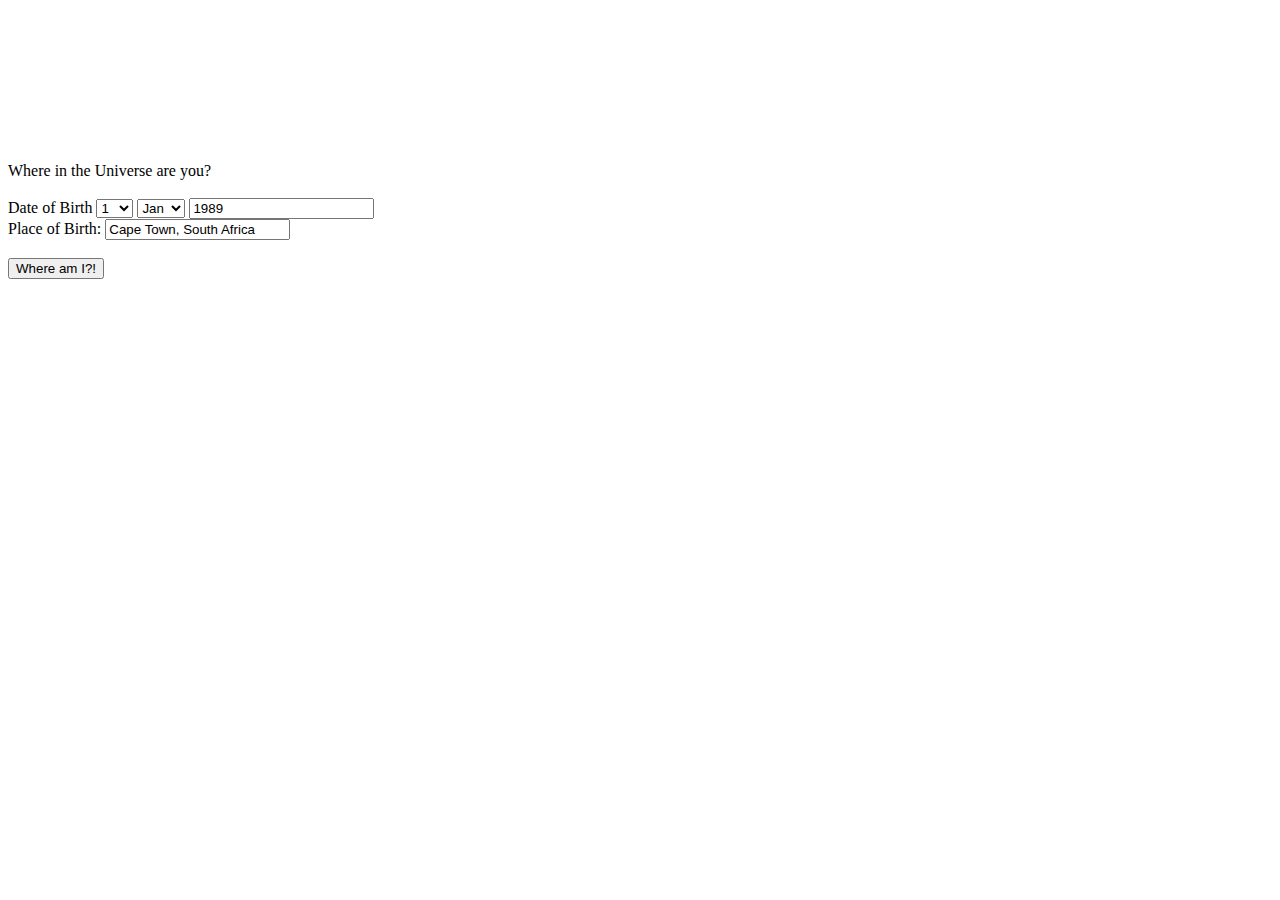
==== templates/index.html @ bca3d77f "Added background video" ====
<!DOCTYPE HTML>

<html>
	<head>
		<link rel="stylesheet" type="text/css" href="static/style.css">
		<script src="//ajax.googleapis.com/ajax/libs/jquery/2.0.3/jquery.min.js"></script>
		<script type="text/javascript" src="static/app.js"></script>
		<link href="https://fonts.googleapis.com/css?family=Montserrat" rel="stylesheet">
		 <link href='https://fonts.googleapis.com/css?family=Lato:400,700,400italic,700italic|Roboto+Slab:400,700|Inconsolata:400,700&subset=latin,cyrillic' rel='stylesheet' type='text/css'>
		<title>Where am I in the Universe?</title>
	</head>

	<body>

		<div class="video-background">
    	<div class="video-foreground">
      	<iframe src="https://youtube.com/embed/s39mNwFuQDQ?autoplay=1&controls=0&showinfo=0&autohide=1" frameborder="0" allowfullscreen></iframe>
    	</div>
  	</div>

		<div id="container">
			<div id="header">Where in the Universe are you?</div><br>
			Date of Birth <select name="day" id="dob_day">
			    <option value="01">1</option>
			    <option value="02">2</option>
			    <option value="03">3</option>
			    <option value="04">4</option>
			    <option value="05">5</option>
			    <option value="06">6</option>
			    <option value="07">7</option>
			    <option value="08">8</option>
			    <option value="09">9</option>
			    <option value="10">10</option>
			    <option value="11">11</option>
			    <option value="12">12</option>
			    <option value="13">13</option>
			    <option value="14">14</option>
			    <option value="15">15</option>
			    <option value="16">16</option>
			    <option value="17">17</option>
			    <option value="18">18</option>
			    <option value="19">19</option>
			    <option value="20">20</option>
			    <option value="21">21</option>
			    <option value="22">22</option>
			    <option value="23">23</option>
			    <option value="24">24</option>
			    <option value="25">25</option>
			    <option value="26">26</option>
			    <option value="27">27</option>
			    <option value="28">28</option>
			    <option value="29">29</option>
			    <option value="30">30</option>
			    <option value="31">31</option>
			</select>
			<select name="month" id="dob_month">
			    <option value="01">Jan</option>
			    <option value="02">Feb</option>
			    <option value="03">Mar</option>
			    <option value="04">Apr</option>
			    <option value="05">May</option>
			    <option value="06">Jun</option>
			    <option value="07">Jul</option>
			    <option value="08">Aug</option>
			    <option value="09">Sep</option>
			    <option value="10">Oct</option>
			    <option value="11">Nov</option>
			    <option value="12">Dec</option>
			</select>
			<input type="text" id='dob_year' value=1989><br>
  			<!-- Date of Birth: <input type="text" id="dob" value="15/05/1990"><br> -->
  			Place of Birth: <input type="text" id="loc" value="Cape Town, South Africa"><br>
  			<br>
  			<button id="button" onclick="myFunction()">Where am I?!</button>
  			<p id="demo"></p>

		</div>

	<script>
	function myFunction() {
	    var x_d = document.getElementById("dob_day").value;
	    var x_m = document.getElementById("dob_month").value;
	    var x_y = document.getElementById("dob_year").value
	    var y = document.getElementById("loc").value;
	    document.getElementById("demo").innerHTML = 'So because you were born in '+ y +' on '+ x_d+'/'+x_m+'/'+x_y+' you would now be closest to Betelgeuse!';
	}
	</script>
	</body>

</html>
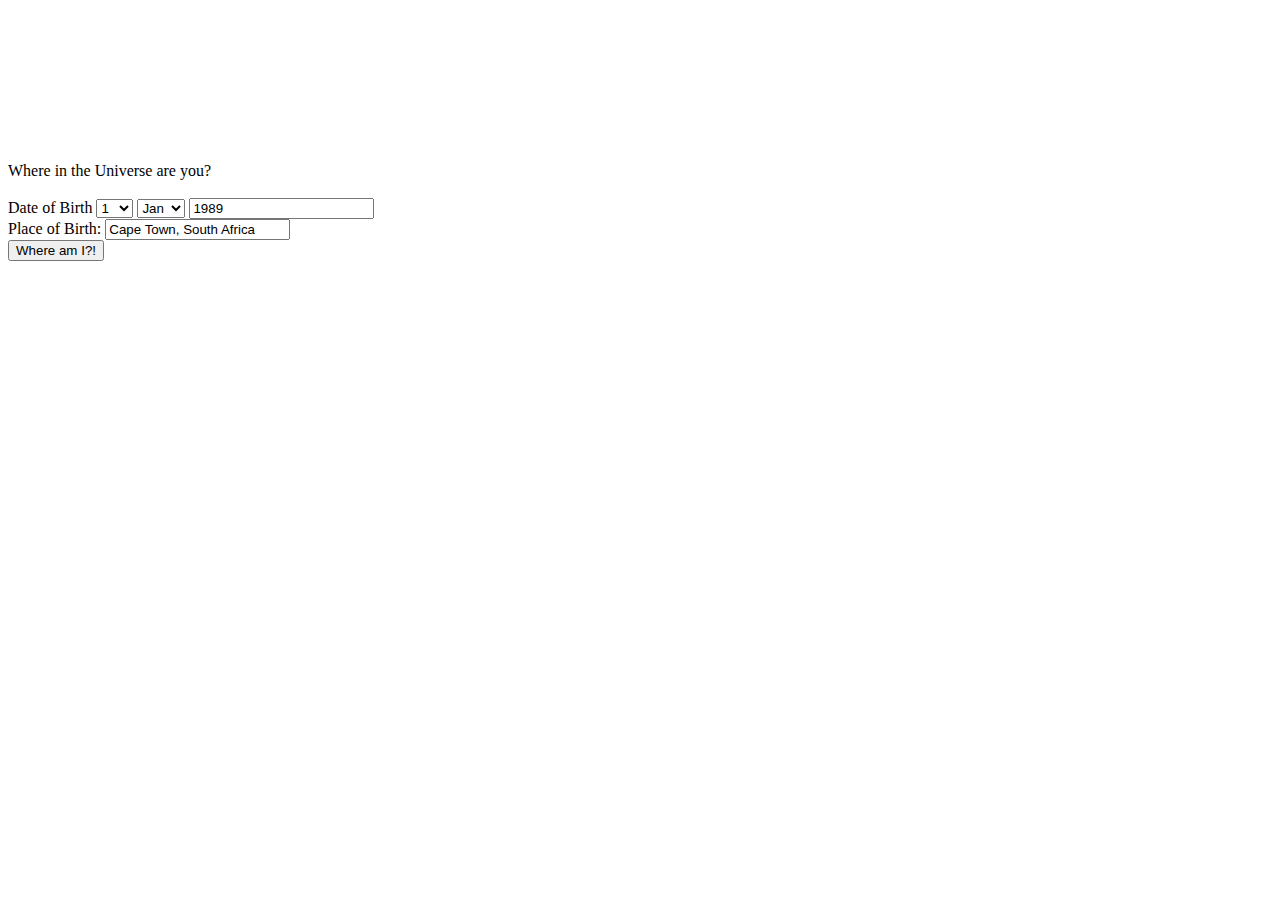
==== commit 65c94917: "Small aesthetic changes" ====
--- a/templates/index.html
+++ b/templates/index.html
@@ -68,11 +68,10 @@
 			    <option value="12">Dec</option>
 			</select>
 			<input type="text" id='dob_year' value=1989><br>
-  			<!-- Date of Birth: <input type="text" id="dob" value="15/05/1990"><br> -->
-  			Place of Birth: <input type="text" id="loc" value="Cape Town, South Africa"><br>
-  			<br>
-  			<button id="button" onclick="myFunction()">Where am I?!</button>
-  			<p id="demo"></p>
+			<!-- Date of Birth: <input type="text" id="dob" value="15/05/1990"><br> -->
+			Place of Birth: <input type="text" id="loc" value="Cape Town, South Africa"><br>
+			<button id="button" onclick="myFunction()">Where am I?!</button>
+			<p id="demo"></p>
 
 		</div>
 
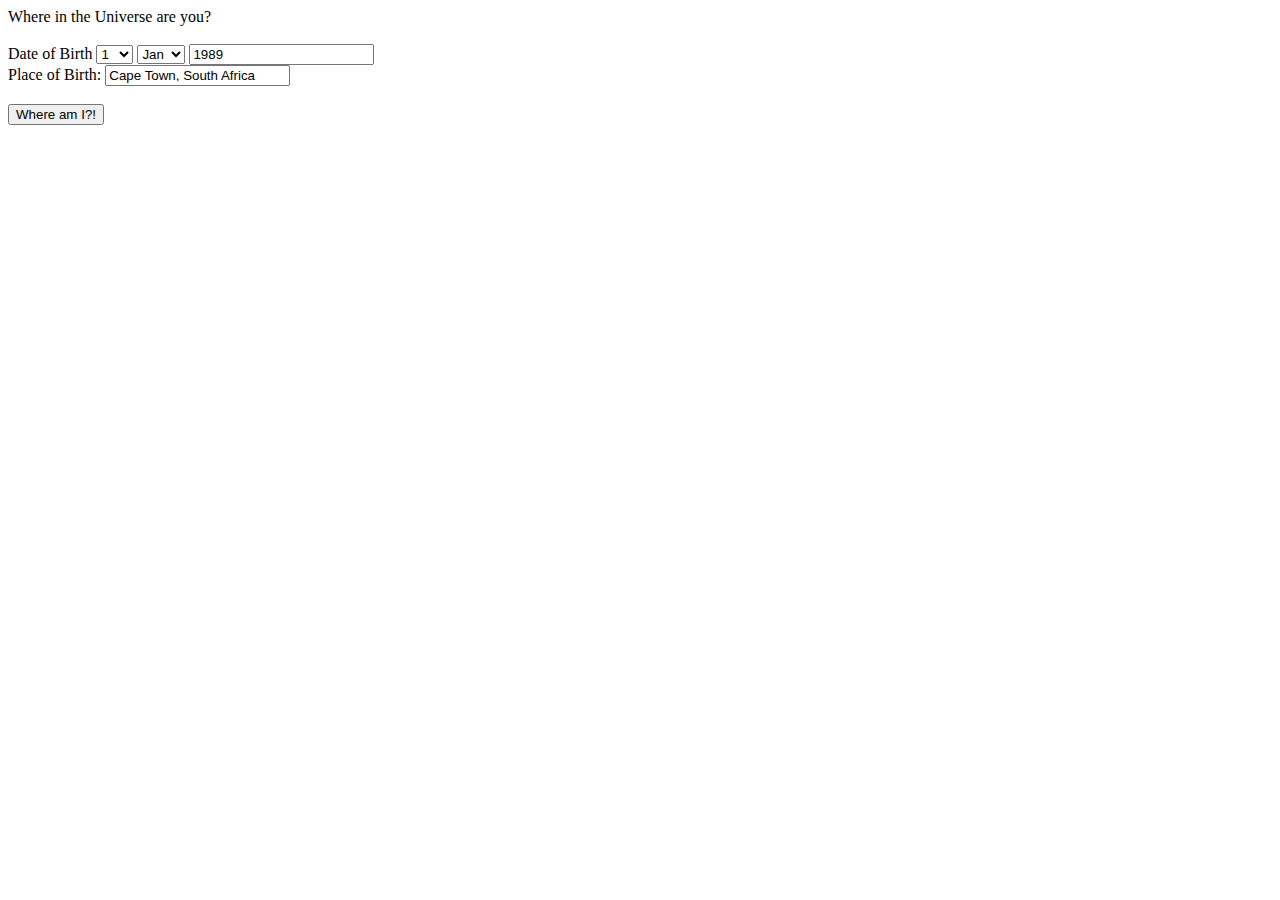
==== commit af3259cb: "update" ====
--- a/templates/index.html
+++ b/templates/index.html
@@ -7,19 +7,14 @@
 		<script type="text/javascript" src="static/app.js"></script>
 		<link href="https://fonts.googleapis.com/css?family=Montserrat" rel="stylesheet">
 		 <link href='https://fonts.googleapis.com/css?family=Lato:400,700,400italic,700italic|Roboto+Slab:400,700|Inconsolata:400,700&subset=latin,cyrillic' rel='stylesheet' type='text/css'>
+
 		<title>Where am I in the Universe?</title>
 	</head>
 
 	<body>
-
-		<div class="video-background">
-    	<div class="video-foreground">
-      	<iframe src="https://youtube.com/embed/s39mNwFuQDQ?autoplay=1&controls=0&showinfo=0&autohide=1" frameborder="0" allowfullscreen></iframe>
-    	</div>
-  	</div>
-
 		<div id="container">
 			<div id="header">Where in the Universe are you?</div><br>
+			<form action="" method="post">
 			Date of Birth <select name="day" id="dob_day">
 			    <option value="01">1</option>
 			    <option value="02">2</option>
@@ -68,10 +63,12 @@
 			    <option value="12">Dec</option>
 			</select>
 			<input type="text" id='dob_year' value=1989><br>
-			<!-- Date of Birth: <input type="text" id="dob" value="15/05/1990"><br> -->
-			Place of Birth: <input type="text" id="loc" value="Cape Town, South Africa"><br>
-			<button id="button" onclick="myFunction()">Where am I?!</button>
-			<p id="demo"></p>
+  			<!-- Date of Birth: <input type="text" id="dob" value="15/05/1990"><br> -->
+  			Place of Birth: <input type="text" id="loc" value="Cape Town, South Africa"><br>
+  			<br>
+  			<input type="submit" id="button" onclick="myFunction()" value="Where am I?!">
+  			</form>
+  			<p id="demo"></p>
 
 		</div>
 
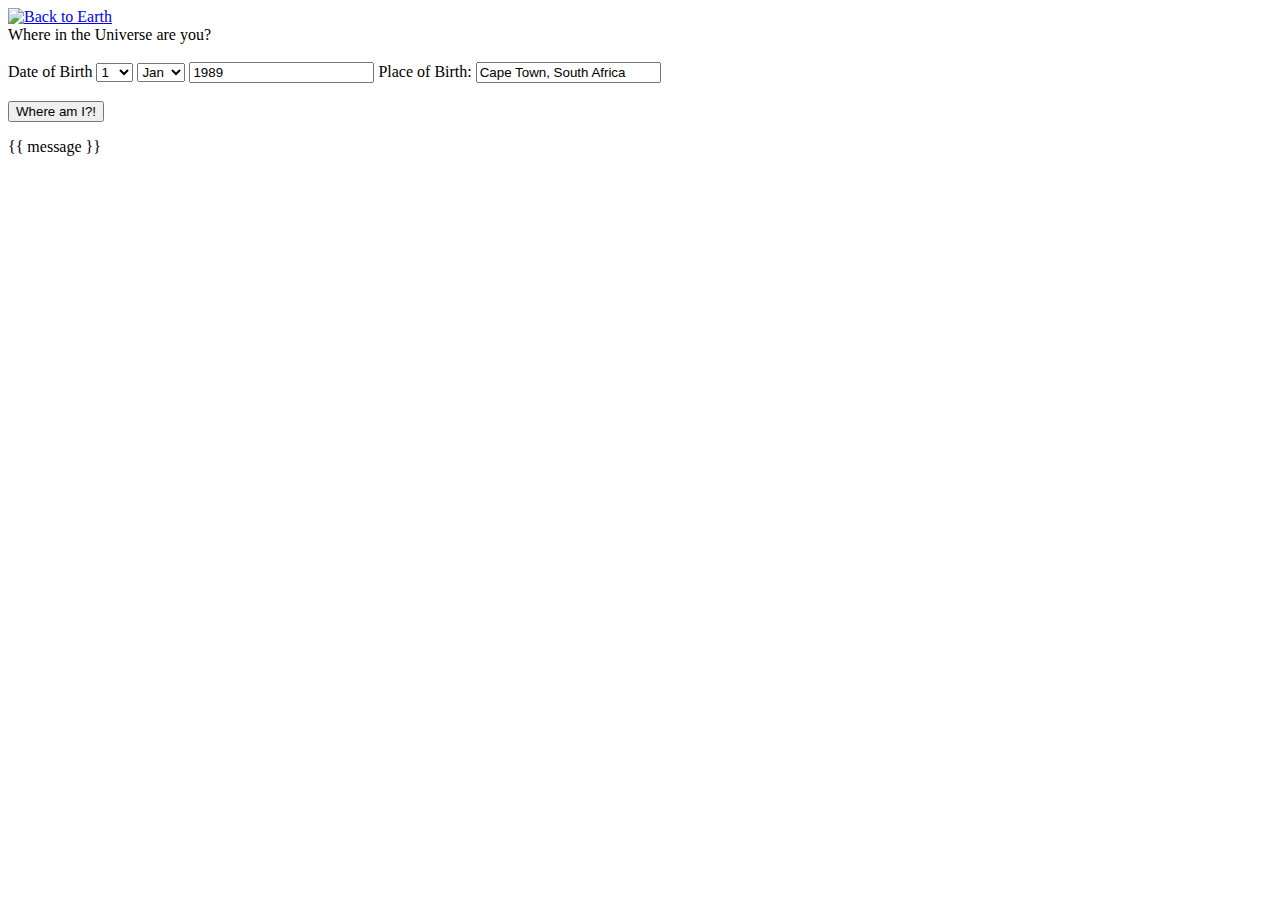
==== commit 703365f4: "IT WORKS WITH THE FLASK AND THE GET" ====
--- a/templates/index.html
+++ b/templates/index.html
@@ -13,8 +13,9 @@
 
 	<body>
 		<div id="container">
+			<div class=image id="home"><a href = "/"><img src="/static/home.jpg" width="60px" title="Back to Earth"></a></div>
 			<div id="header">Where in the Universe are you?</div><br>
-			<form action="" method="post">
+			<form action="" method="get">
 			Date of Birth <select name="day" id="dob_day">
 			    <option value="01">1</option>
 			    <option value="02">2</option>
@@ -62,13 +63,13 @@
 			    <option value="11">Nov</option>
 			    <option value="12">Dec</option>
 			</select>
-			<input type="text" id='dob_year' value=1989><br>
-  			<!-- Date of Birth: <input type="text" id="dob" value="15/05/1990"><br> -->
-  			Place of Birth: <input type="text" id="loc" value="Cape Town, South Africa"><br>
+			<input type="text" name="year" id="dob_year" value="1989">
+
+  			Place of Birth: <input type="text" name="loc" id="loc" value="Cape Town, South Africa"><br>
   			<br>
-  			<input type="submit" id="button" onclick="myFunction()" value="Where am I?!">
+  			<input type="submit" id="button" value="Where am I?!">
   			</form>
-  			<p id="demo"></p>
+  			<p id="demo">{{ message }}</p>
 
 		</div>
 
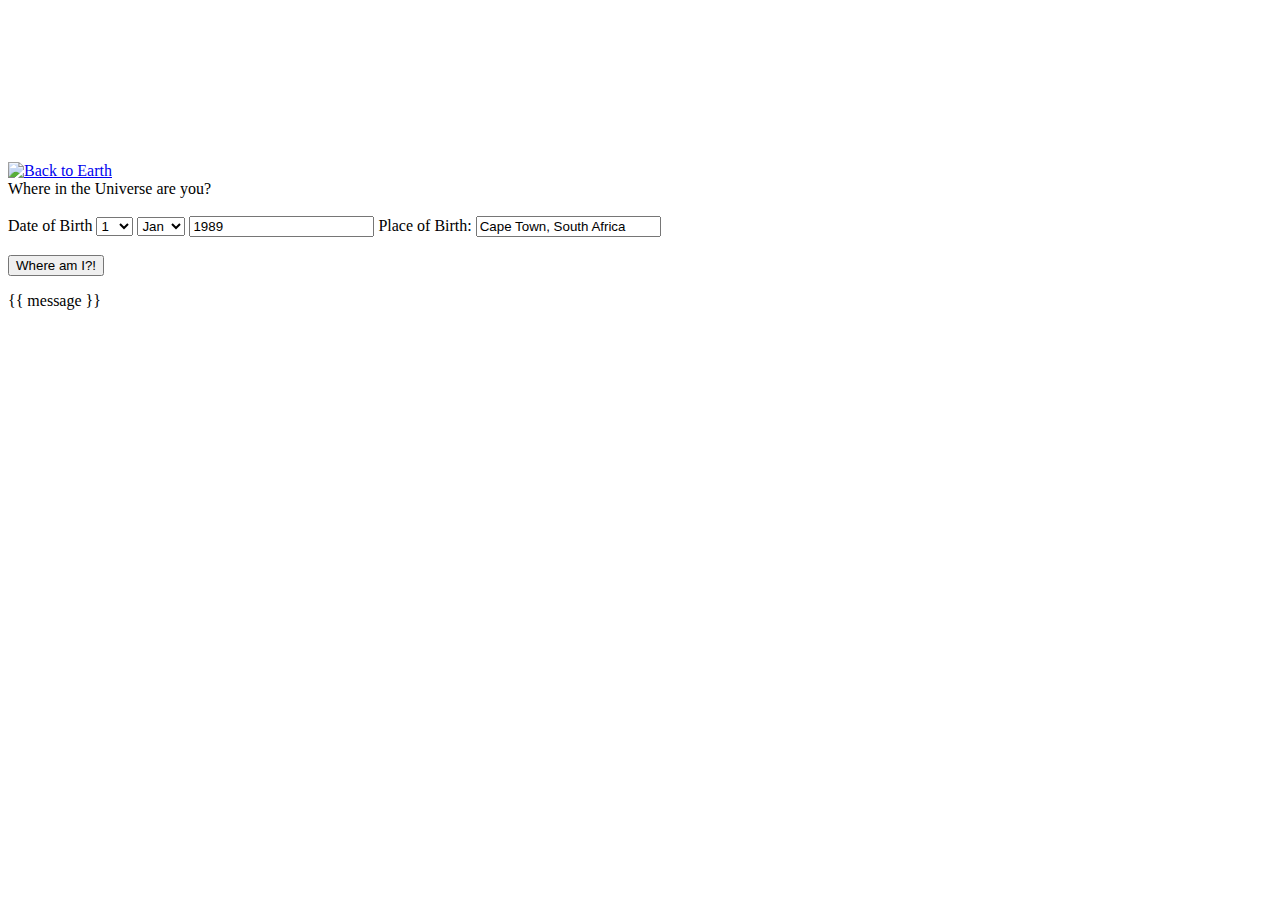
==== commit 157fc871: "fernando's changes" ====
--- a/templates/index.html
+++ b/templates/index.html
@@ -12,6 +12,13 @@
 	</head>
 
 	<body>
+
+		<div class="video-background">
+    	<div class="video-foreground">
+      	<iframe src="https://youtube.com/embed/s39mNwFuQDQ?autoplay=1&controls=0&showinfo=0&autohide=1" frameborder="0" allowfullscreen></iframe>
+    	</div>
+  	</div>
+
 		<div id="container">
 			<div class=image id="home"><a href = "/"><img src="/static/home.jpg" width="60px" title="Back to Earth"></a></div>
 			<div id="header">Where in the Universe are you?</div><br>
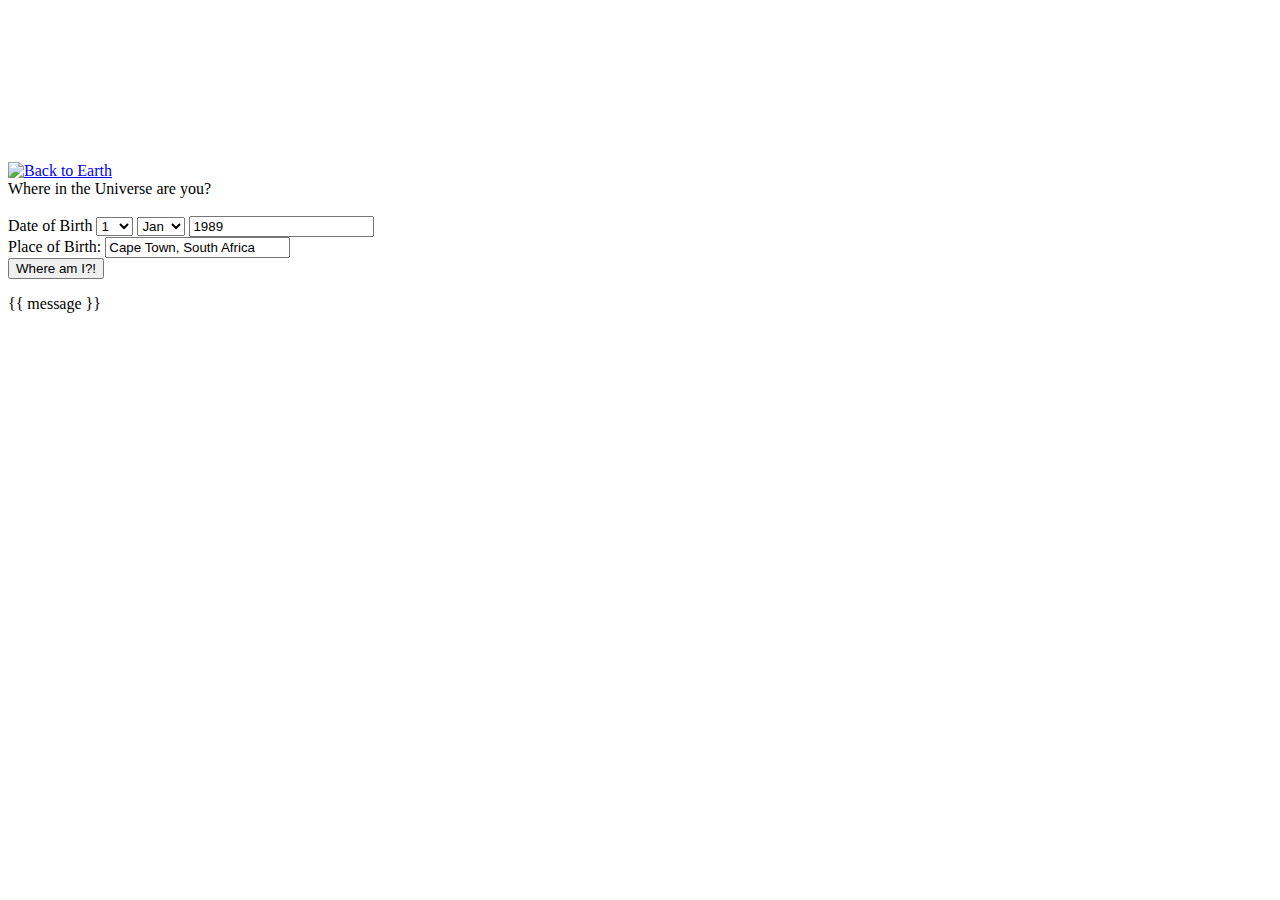
==== commit 2e1ad6bc: "fernando's changes gone through ok this time" ====
--- a/templates/index.html
+++ b/templates/index.html
@@ -7,7 +7,6 @@
 		<script type="text/javascript" src="static/app.js"></script>
 		<link href="https://fonts.googleapis.com/css?family=Montserrat" rel="stylesheet">
 		 <link href='https://fonts.googleapis.com/css?family=Lato:400,700,400italic,700italic|Roboto+Slab:400,700|Inconsolata:400,700&subset=latin,cyrillic' rel='stylesheet' type='text/css'>
-
 		<title>Where am I in the Universe?</title>
 	</head>
 
@@ -20,7 +19,7 @@
   	</div>
 
 		<div id="container">
-			<div class=image id="home"><a href = "/"><img src="/static/home.jpg" width="60px" title="Back to Earth"></a></div>
+			<div id="home"><a href='\'><img src="/static/home.jpg" width=10% title="Back to Earth"></a></div>
 			<div id="header">Where in the Universe are you?</div><br>
 			<form action="" method="get">
 			Date of Birth <select name="day" id="dob_day">
@@ -70,13 +69,12 @@
 			    <option value="11">Nov</option>
 			    <option value="12">Dec</option>
 			</select>
-			<input type="text" name="year" id="dob_year" value="1989">
-
-  			Place of Birth: <input type="text" name="loc" id="loc" value="Cape Town, South Africa"><br>
-  			<br>
-  			<input type="submit" id="button" value="Where am I?!">
-  			</form>
-  			<p id="demo">{{ message }}</p>
+			<input type="text" name="year" id="dob_year" value="1989"><br>
+			<!-- Date of Birth: <input type="text" id="dob" value="15/05/1990"><br> -->
+			Place of Birth: <input name="loc" type="text" id="loc" value="Cape Town, South Africa"><br>
+			<input type="submit" id="button" value="Where am I?!">
+			</form>
+			<p id="demo">{{ message }}</p>
 
 		</div>
 
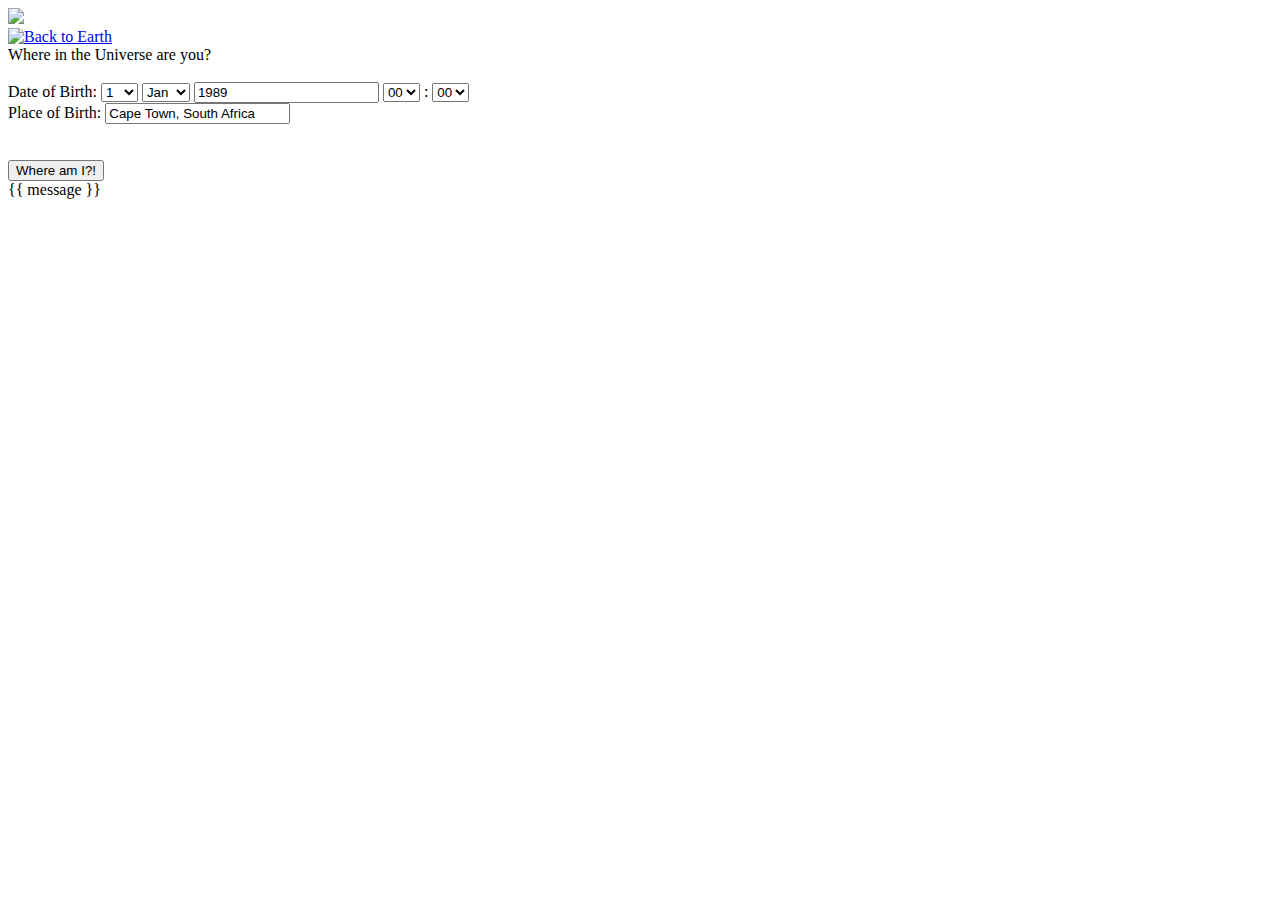
==== commit 1e5eb083: "working with gif delay" ====
--- a/templates/index.html
+++ b/templates/index.html
@@ -7,22 +7,53 @@
 		<script type="text/javascript" src="static/app.js"></script>
 		<link href="https://fonts.googleapis.com/css?family=Montserrat" rel="stylesheet">
 		 <link href='https://fonts.googleapis.com/css?family=Lato:400,700,400italic,700italic|Roboto+Slab:400,700|Inconsolata:400,700&subset=latin,cyrillic' rel='stylesheet' type='text/css'>
+		 <link rel="icon" type="image/png" href="static/home.jpg" sizes="16x16" />
 		<title>Where am I in the Universe?</title>
+
+		<script>
+
+
+			function changegif(response) {
+				$('.animated-gif').attr("src","static/launching.gif");
+				setTimeout(function() {
+					$('.animated-gif').attr("src","static/stars.jpg");
+					$('#demo').html(response);
+				}, 5500);
+				return false;
+			}
+
+			$(function() {
+				$('input#button').click(function() {
+					$.ajax({
+						url: '/formuser',
+						data: $('form').serialize(),
+						type: "GET",
+						success: function(response){
+							changegif(response);
+							// window.location.search=$('form').serialize();
+						}
+					});
+				});
+			});
+		</script>
 	</head>
 
 	<body>
 
-		<div class="video-background">
+<!-- 		<div class="video-background">
     	<div class="video-foreground">
       	<iframe src="https://youtube.com/embed/s39mNwFuQDQ?autoplay=1&controls=0&showinfo=0&autohide=1" frameborder="0" allowfullscreen></iframe>
+      	<iframe src="static/pre_launch.gif" frameborder="0" allowfullscreen name="pre_launch"></iframe>
     	</div>
-  	</div>
+  	</div> -->
+
+  		<div><img class="animated-gif" src="static/pre_launch.gif"></div>
 
 		<div id="container">
 			<div id="home"><a href='\'><img src="/static/home.jpg" width=10% title="Back to Earth"></a></div>
 			<div id="header">Where in the Universe are you?</div><br>
-			<form action="" method="get">
-			Date of Birth <select name="day" id="dob_day">
+			<form action="" method="get" onsubmit="return changegif()">
+			Date of Birth: <select name="day" id="dob_day">
 			    <option value="01">1</option>
 			    <option value="02">2</option>
 			    <option value="03">3</option>
@@ -69,24 +100,107 @@
 			    <option value="11">Nov</option>
 			    <option value="12">Dec</option>
 			</select>
-			<input type="text" name="year" id="dob_year" value="1989"><br>
+			<input type="text" name="year" id="dob_year" value="1989"> <select name="time_hour" id="dob_time_hour">
+				<option value="00">00</option>
+				<option value="01">01</option>
+				<option value="02">02</option>
+				<option value="03">03</option>
+				<option value="04">04</option>
+				<option value="05">05</option>
+				<option value="06">06</option>
+				<option value="07">07</option>
+				<option value="08">08</option>
+				<option value="09">09</option>
+				<option value="10">10</option>
+				<option value="11">11</option>
+				<option value="12">12</option>
+				<option value="13">13</option>
+				<option value="14">14</option>
+				<option value="15">15</option>
+				<option value="16">16</option>
+				<option value="17">17</option>
+				<option value="18">18</option>
+				<option value="19">19</option>
+				<option value="20">20</option>
+				<option value="21">21</option>
+				<option value="22">22</option>
+				<option value="23">23</option>
+			</select> :
+			<select name="time_minutes" id="dob_time_minutes">
+				<option value="00">00</option>
+				<option value="01">01</option>
+				<option value="02">02</option>
+				<option value="03">03</option>
+				<option value="04">04</option>
+				<option value="05">05</option>
+				<option value="06">06</option>
+				<option value="07">07</option>
+				<option value="08">08</option>
+				<option value="09">09</option>
+				<option value="10">10</option>
+				<option value="11">11</option>
+				<option value="12">12</option>
+				<option value="13">13</option>
+				<option value="14">14</option>
+				<option value="15">15</option>
+				<option value="16">16</option>
+				<option value="17">17</option>
+				<option value="18">18</option>
+				<option value="19">19</option>
+				<option value="20">20</option>
+				<option value="21">21</option>
+				<option value="22">22</option>
+				<option value="23">23</option>
+				<option value="24">24</option>
+				<option value="25">25</option>
+				<option value="26">26</option>
+				<option value="27">27</option>
+				<option value="28">28</option>
+				<option value="29">29</option>
+				<option value="30">30</option>
+				<option value="31">31</option>
+				<option value="32">32</option>
+				<option value="33">33</option>
+				<option value="34">34</option>
+				<option value="35">35</option>
+				<option value="36">36</option>
+				<option value="37">37</option>
+				<option value="38">38</option>
+				<option value="39">39</option>
+				<option value="40">40</option>
+				<option value="41">41</option>
+				<option value="42">42</option>
+				<option value="43">43</option>
+				<option value="44">44</option>
+				<option value="45">45</option>
+				<option value="46">46</option>
+				<option value="47">47</option>
+				<option value="48">48</option>
+				<option value="49">49</option>
+				<option value="50">50</option>
+				<option value="51">51</option>
+				<option value="52">52</option>
+				<option value="53">53</option>
+				<option value="54">54</option>
+				<option value="55">55</option>
+				<option value="56">56</option>
+				<option value="57">57</option>
+				<option value="58">58</option>
+				<option value="59">59</option>
+			</select><br>
+
 			<!-- Date of Birth: <input type="text" id="dob" value="15/05/1990"><br> -->
 			Place of Birth: <input name="loc" type="text" id="loc" value="Cape Town, South Africa"><br>
+			<br>
+			<br>
 			<input type="submit" id="button" value="Where am I?!">
 			</form>
-			<p id="demo">{{ message }}</p>
-
-		</div>
-
-	<script>
-	function myFunction() {
-	    var x_d = document.getElementById("dob_day").value;
-	    var x_m = document.getElementById("dob_month").value;
-	    var x_y = document.getElementById("dob_year").value
-	    var y = document.getElementById("loc").value;
-	    document.getElementById("demo").innerHTML = 'So because you were born in '+ y +' on '+ x_d+'/'+x_m+'/'+x_y+' you would now be closest to Betelgeuse!';
-	}
-	</script>
+			</div>
+			<div id="demo">{{ message }}</div>
+
+
 	</body>
 
+
+
 </html>